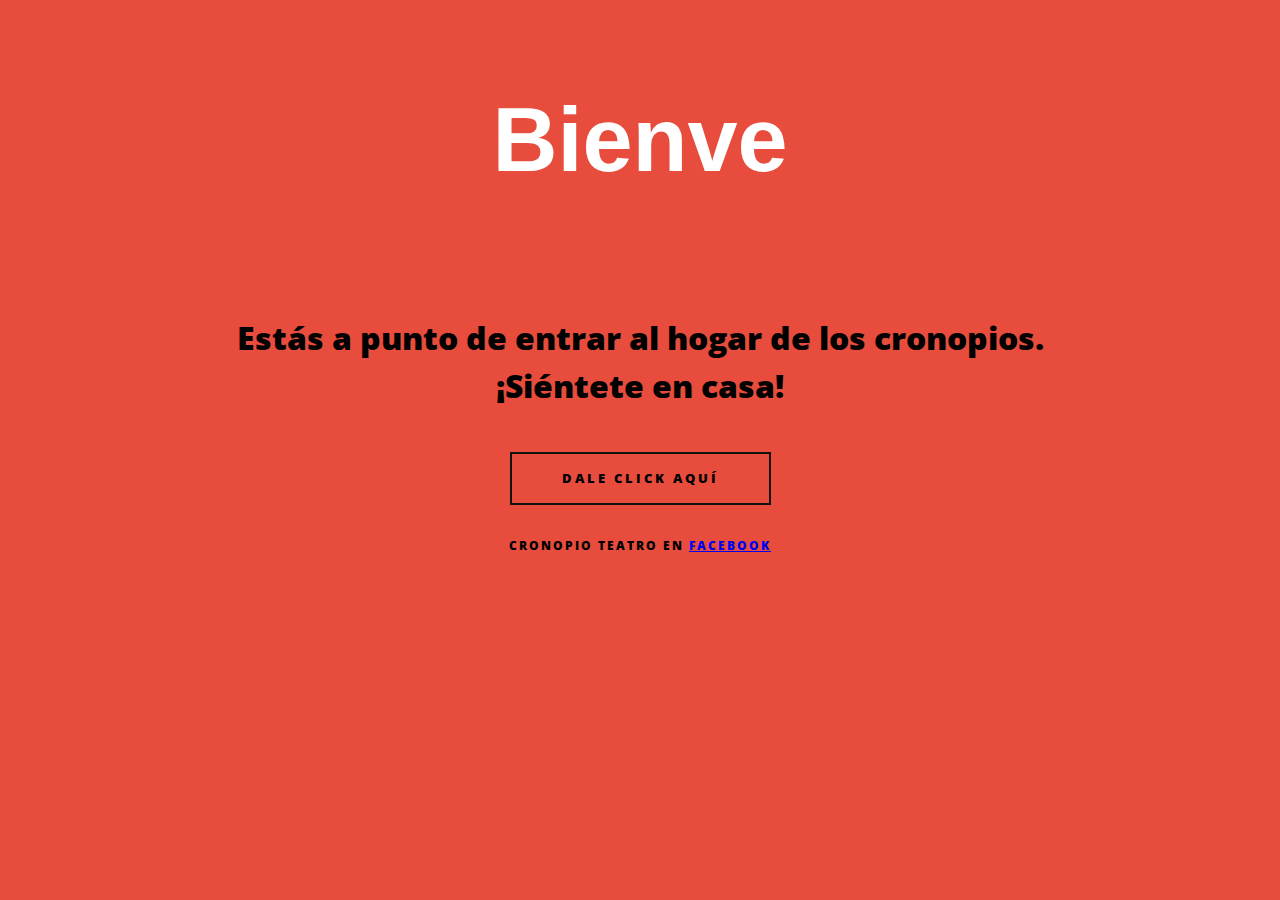
==== index.html @ 756af9ef "Create index.html" ====
<html>
<title>Bienvenido Cronopio</title>
</head>


<style>
body {
  text-align: center;
}

body {
  background-color: #e74c3c;
  animation: bg-color 4s infinite;
  -webkit-animation: bg-color 4s infinite;
}
@-webkit-keyframes bg-color {
  0% { background-color: #e74c3c; }
  20% { background-color: #f1c40f; }
  40% { background-color: #1abc9c; }
  60% { background-color: #3498db; }
  80% { background-color: #9b59b6; }
  100% { background-color: #e74c3c; }
}
@keyframes bg-color {
  0% { background-color: #e74c3c; }
  20% { background-color: #f1c40f; }
  40% { background-color: #1abc9c; }
  60% { background-color: #3498db; }
  80% { background-color: #9b59b6; }
  100% { background-color: #e74c3c; }
}

#output {
  display: inline-block;
  background: ADF01C;
  color: #fff;
  padding: 60px 10px;
  margin: 5px 0;
  font-family: sans-serif;
  font-size: 90px;
  font-weight: bold;
}

/* To avoid flickering of element */
#output:empty:before {
  content: '\0';
}
</style>


<style>
@import url(https://fonts.googleapis.com/css?family=Open+Sans:300,400,800);

*, *:before, *:after{
  font: 900 1em/1.5 'Open Sans', 'Helvetica Neue', Arial, sans-serif;

}


    a:hover{border-bottom: 1px solid #111;}
    h1{font-size: 2em; padding: 20px 0;}
    p{
      font-size: .75em;
      text-transform: uppercase;
      letter-spacing: 2px;
      padding: 20px 0;
    }

    button:hover{cursor: pointer}
    button {
      background: transparent; outline: none;
      position: relative;
      border: 2px solid #111;
      padding: 15px 50px;
      overflow: hidden;
    }

    /*button:before (attr data-hover)*/
    button:hover:before{opacity: 1; transform: translate(0,0);}
    button:before{
      content: attr(data-hover);
      position: absolute;
      top: 1.1em; left: 0;
      width: 100%;
      text-transform: uppercase;
      letter-spacing: 3px;
      font-weight: 800;
      font-size: .8em;
      opacity: 0;
      transform: translate(-100%,0);
      transition: all .3s ease-in-out;
    }
      /*button div (button text before hover)*/
      button:hover div{opacity: 0; transform: translate(100%,0)}
      button div{
        text-transform: uppercase;
        letter-spacing: 3px;
        font-weight: 800;
        font-size: .8em;
        transition: all .3s ease-in-out;
      }
</style>



<body>



<div id="output"></div>
<section class="container">
  <h1>Estás a punto de entrar al hogar de los cronopios.<br/>¡Siéntete en casa!</h1>
  <a href="inicio.html"><button data-hover="¡Allá vamos!"><div>DALE CLICK AQUÍ</div></button></a>

  <p>
    Cronopio Teatro en
    <a href="https://www.facebook.com/cronopioinfantil">Facebook</a>
  </p>
</section>
</body>

<script>
/* CONFIGURE SETTINGS HERE */

var element = document.querySelector('#output');
var typeSpeed = 100; // 80 ms
var deleteSpeed = 30; // 30 ms
var deleteAfter = 1000; // 1 second
var items = [

  'Bienvenido Cronopio',
  'Welcome Cronopio',
  'Bem-vindo Cronopio',
  'Vitejte Cronopio',
  'Tervetuloa Cronopio',
  'Velkomen Cronopio',
  'Witamy Cronopio',
  'Welkom Cronopio',
  'Velkommen Cronopio',
  'Bienvenue Cronopio',
  'Willkommen Cronopio'
];

/* END SETTINGS */

var sentence = 0;
var currentChar = 0;
var deleteInterval = null;

function type() {
  if (sentence >= items.length) {
    sentence = 0;
  }

  var chars = items[sentence].split('');

  setTimeout(function() {
    if (currentChar >= chars.length) {
      setTimeout(function() {
        sentence++;

        deleteInterval = setInterval(function() {
          element.innerHTML = element.innerHTML.substr(0, currentChar - 1);
          currentChar--;

          if (currentChar == 0) {
            clearInterval(deleteInterval);
            type();
          }
        }, deleteSpeed);
      }, deleteAfter);

      return;
    }

    element.innerHTML += chars[currentChar];
    currentChar++;

    type();
  }, typeSpeed);
}

type();
</script>


</html>
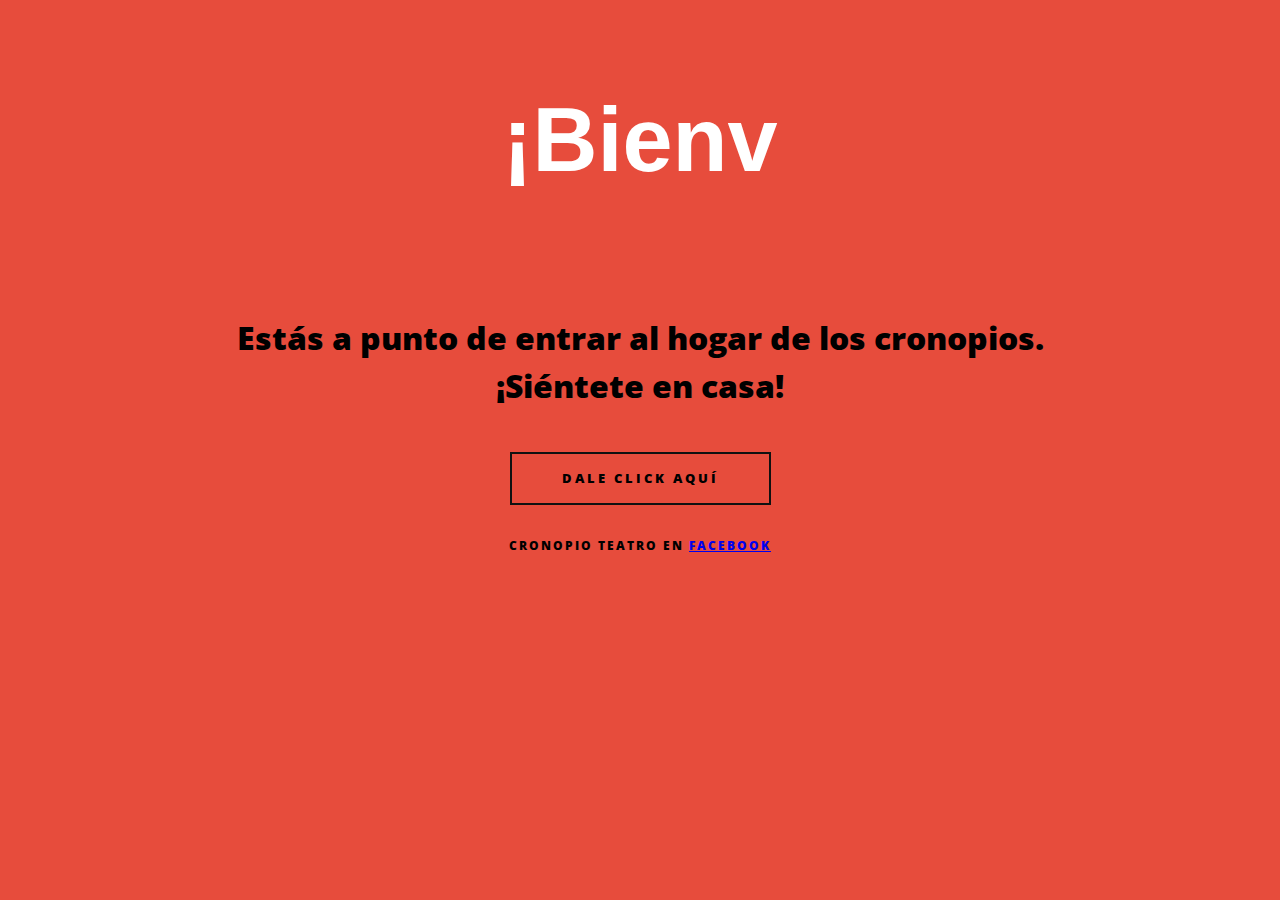
==== commit 010feb54: "Update index.html" ====
--- a/index.html
+++ b/index.html
@@ -110,7 +110,7 @@
 <div id="output"></div>
 <section class="container">
   <h1>Estás a punto de entrar al hogar de los cronopios.<br/>¡Siéntete en casa!</h1>
-  <a href="inicio.html"><button data-hover="¡Allá vamos!"><div>DALE CLICK AQUÍ</div></button></a>
+  <a href="page.html"><button data-hover="¡Allá vamos!"><div>DALE CLICK AQUÍ</div></button></a>
 
   <p>
     Cronopio Teatro en
@@ -128,8 +128,8 @@
 var deleteAfter = 1000; // 1 second
 var items = [
 
-  'Bienvenido Cronopio',
-  'Welcome Cronopio',
+  '¡Bienvenido Cronopio!',
+  'Welcome Cronopio!',
   'Bem-vindo Cronopio',
   'Vitejte Cronopio',
   'Tervetuloa Cronopio',
